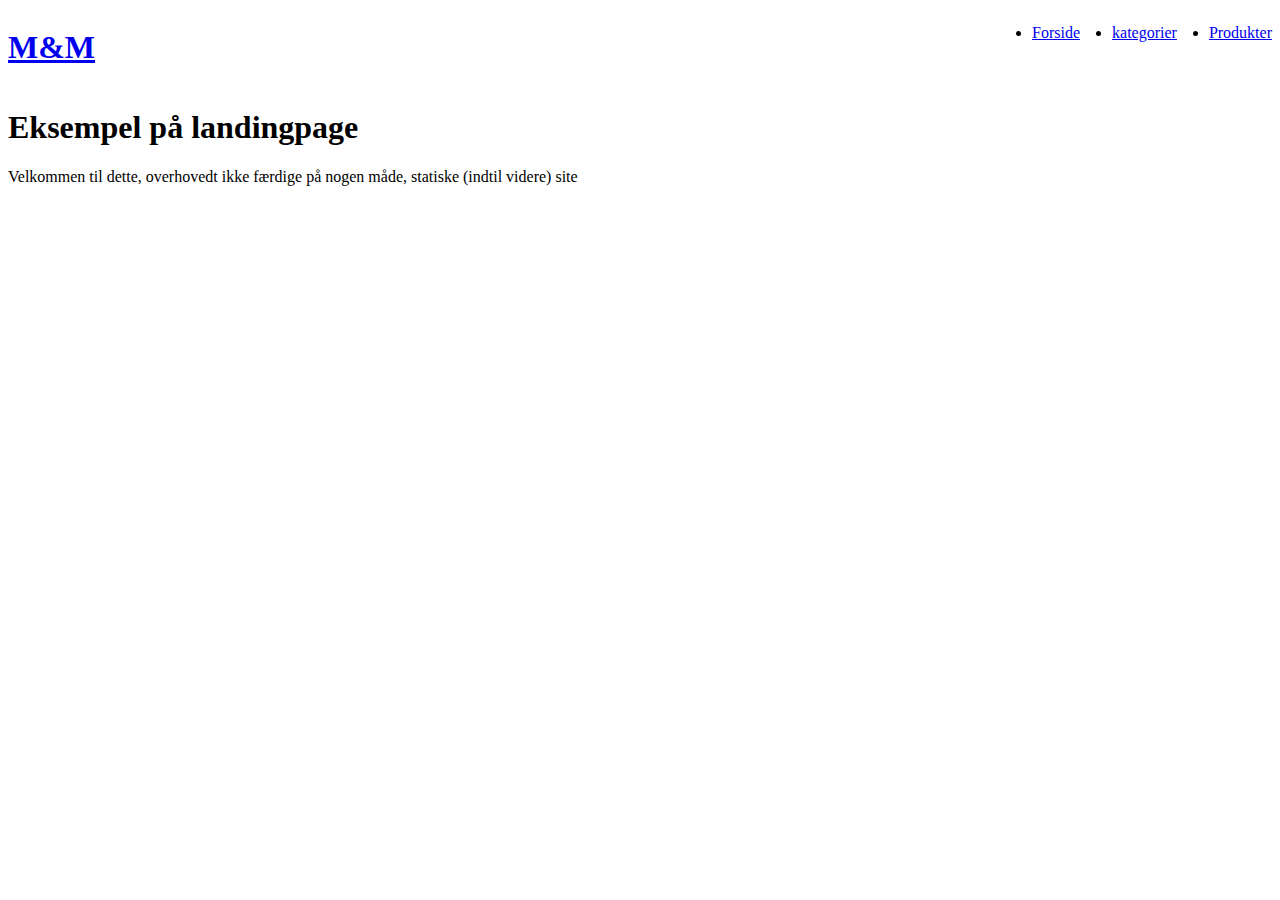
==== index.html @ 8b9a3401 "first commit" ====
<!DOCTYPE html>
<html lang="da">
  <head>
    <link rel="stylesheet" href="style.css" />
    <link rel="stylesheet" href="layout.css" />
    <meta charset="UTF-8" />
    <meta http-equiv="X-UA-Compatible" content="IE=edge" />
    <meta name="viewport" content="width=device-width, initial-scale=1.0" />
    <title>Forside</title>
  </head>
  <body>
    <header id="headercon">
      <a href="index.html"><h1>M&M</h1></a>
      <nav>
        <ul>
          <li><a href="index.html">Forside</a></li>
          <li><a href="kategorier.html">kategorier</a></li>
          <li><a href="produktliste.html">Produkter</a></li>
        </ul>
      </nav>
    </header>
    <main>
      <h1>Eksempel på landingpage</h1>
      <p>Velkommen til dette, overhovedt ikke færdige på nogen måde, statiske (indtil videre) site</p>
    </main>
    <footer></footer>
  </body>
</html>
---- layout.css ----
#headercon {
  display: flex;
  justify-content: space-between;
}
ul {
  display: flex;
  gap: 2rem;
}
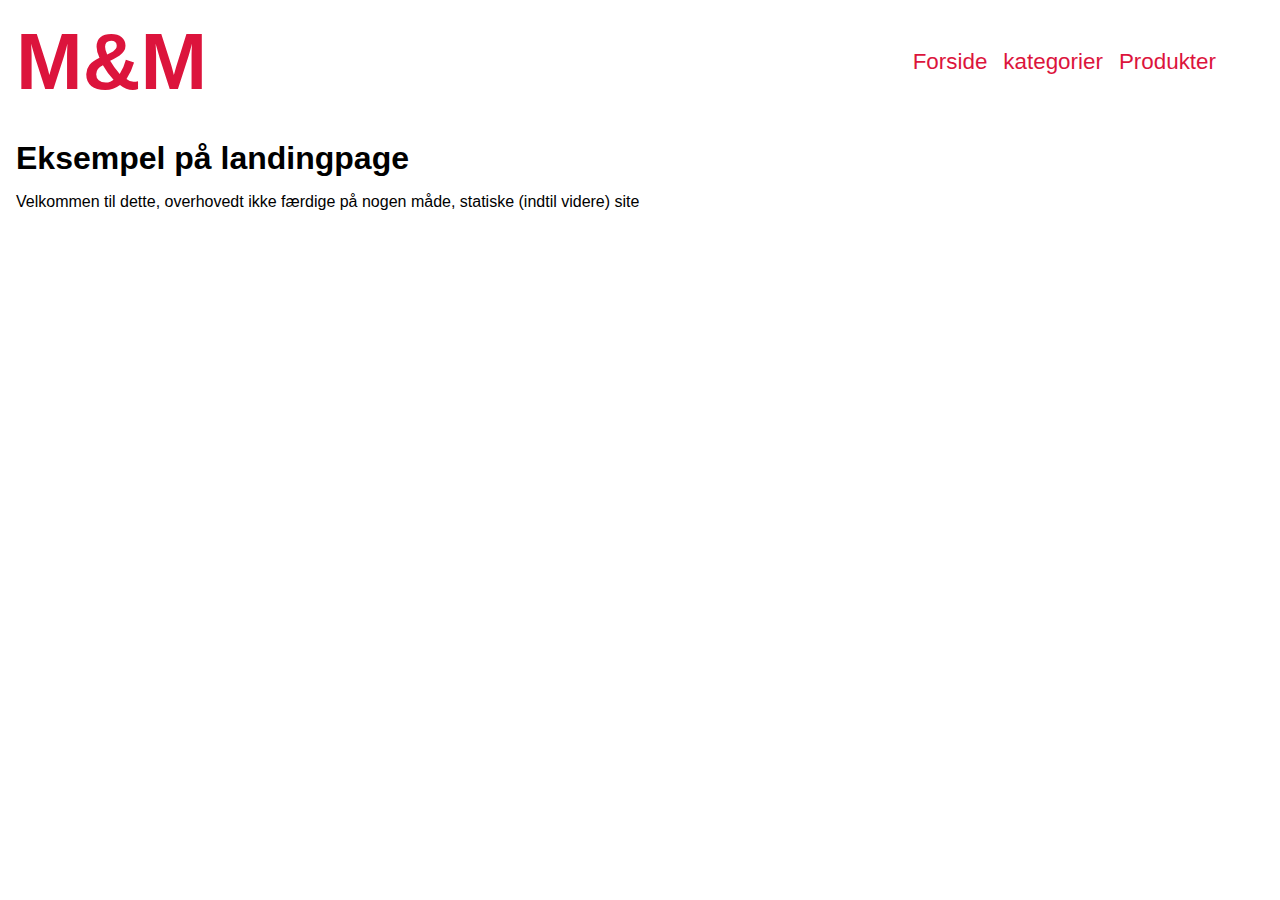
==== commit a5a57b27: "final statisk" ====
--- a/index.html
+++ b/index.html
@@ -10,7 +10,7 @@
   </head>
   <body>
     <header id="headercon">
-      <a href="index.html"><h1>M&M</h1></a>
+      <a class="logo" href="index.html"><h1>M&M</h1></a>
       <nav>
         <ul>
           <li><a href="index.html">Forside</a></li>
--- a/style.css
+++ b/style.css
@@ -0,0 +1,191 @@
+* {
+  margin: 0;
+  padding: 0;
+  box-sizing: border-box;
+}
+img {
+  display: block;
+  max-width: 100%;
+  height: auto;
+  border-radius: 0.5rem;
+}
+body {
+  max-width: 1200px;
+  font-family: "Franklin Gothic Medium", "Arial Narrow", Arial, sans-serif;
+  margin-inline: 1rem;
+}
+header * {
+  color: crimson;
+}
+header a {
+  font-size: 0.8rem;
+}
+
+.catcard {
+  max-width: 100%;
+  height: auto;
+  margin-block: 1rem;
+  margin-inline: 0.2rem;
+  border-radius: 1rem;
+  background-color: lightgray;
+  padding: 2rem;
+  font-size: 1.5rem;
+  cursor: pointer;
+}
+
+a {
+  text-decoration: none;
+  color: crimson;
+}
+a:hover {
+  color: rgb(255, 119, 0);
+  transition: 0.3s;
+}
+select {
+  background-color: white;
+  border: none;
+  margin-left: 1rem;
+  padding: 0.2rem;
+  border-radius: 0.4rem;
+  font-weight: bold;
+}
+h1 {
+  margin-block: 1rem;
+}
+.prodcard {
+  background-color: lightgray;
+  padding: 0.4rem;
+  font-size: 0.7rem;
+  margin-bottom: 2rem;
+  border-radius: 0.5rem;
+}
+
+article :last-child {
+  margin-bottom: auto;
+}
+
+.tilbud,
+span {
+  display: none;
+}
+
+.salg {
+  display: flex;
+  justify-content: space-between;
+}
+
+.vis {
+  display: inline;
+}
+
+.udsolgt img {
+  opacity: 0.2;
+}
+
+.udsolgt::before {
+  content: "UDSOLGT";
+  background-color: black;
+  color: white;
+  padding: 0.2rem;
+  position: absolute;
+}
+.produktmain > * {
+  margin: 3rem 1rem;
+}
+.logo h1 {
+  font-size: 3rem;
+}
+
+.inspectcard {
+  background-color: lightgray;
+  padding: 1rem;
+}
+.inspectcard a {
+  color: black;
+}
+.inspectcard > * {
+  margin-bottom: 2rem;
+}
+.addbutton {
+  text-align: center;
+  background-color: white;
+  padding: 0.2rem 2rem;
+  border-radius: 0.4rem;
+}
+dl {
+  margin-top: 1rem;
+}
+dt {
+  font-weight: bold;
+  margin-block: 0.3rem;
+}
+dd {
+  margin-left: 0.3rem;
+}
+.catchphrase h2 {
+  color: crimson;
+}
+.tilbud {
+  background-color: yellow;
+}
+@media (min-width: 600px) {
+  .inspectcard {
+    height: 50%;
+  }
+  .inspectcard > * {
+    margin-bottom: 4rem;
+  }
+  .inspectcard h2 {
+    font-size: 3rem;
+  }
+  .inspectcard p {
+    font-size: 1.5rem;
+  }
+  .inspectcard form {
+    font-size: 1.5rem;
+  }
+  .addbutton {
+    font-size: 1.5rem;
+    text-align: center;
+    background-color: white;
+    padding: 0.2rem 2rem;
+    border-radius: 0.4rem;
+  }
+  .inspectcard a {
+    color: black;
+  }
+  .prodinfo {
+    background-color: lightgray;
+    width: 50%;
+  }
+  .prodcard {
+    width: 85%;
+    height: 100%;
+    padding-bottom: 0;
+  }
+  .prodcard h3 {
+    font-size: 1.8rem;
+  }
+  .prodcard p {
+    font-size: 1.2rem;
+  }
+  .prodcard a {
+    font-size: 1.2rem;
+  }
+
+  .catcard {
+    margin-right: 3rem;
+  }
+  .logo h1 {
+    font-size: 5rem;
+  }
+  header a {
+    font-size: 1.4rem;
+  }
+  .catchphrase h2 {
+    font-size: 3rem;
+  }
+  .catchphrase p {
+    font-size: 1.5rem;
+  }
+}
--- a/layout.css
+++ b/layout.css
@@ -1,8 +1,38 @@
 #headercon {
   display: flex;
   justify-content: space-between;
+  align-items: center;
 }
 ul {
   display: flex;
-  gap: 2rem;
+
+  gap: 1rem;
+  list-style: none;
 }
+
+.catgrid {
+  display: grid;
+  grid-template-columns: repeat(3, 1fr);
+  margin-top: 5rem;
+  gap: 1rem;
+}
+
+.prodgrid {
+  display: grid;
+  grid-template-columns: repeat(2, 1fr);
+  gap: 1rem;
+  margin-top: 2rem;
+}
+
+@media (min-width: 600px) {
+  .produktgrid {
+    display: grid;
+    grid-template-columns: repeat(2, 1fr);
+  }
+  .prodgrid {
+    grid-template-columns: repeat(4, 1fr);
+    margin-top: 5rem;
+    place-items: center;
+    gap: 0.2rem;
+  }
+}
